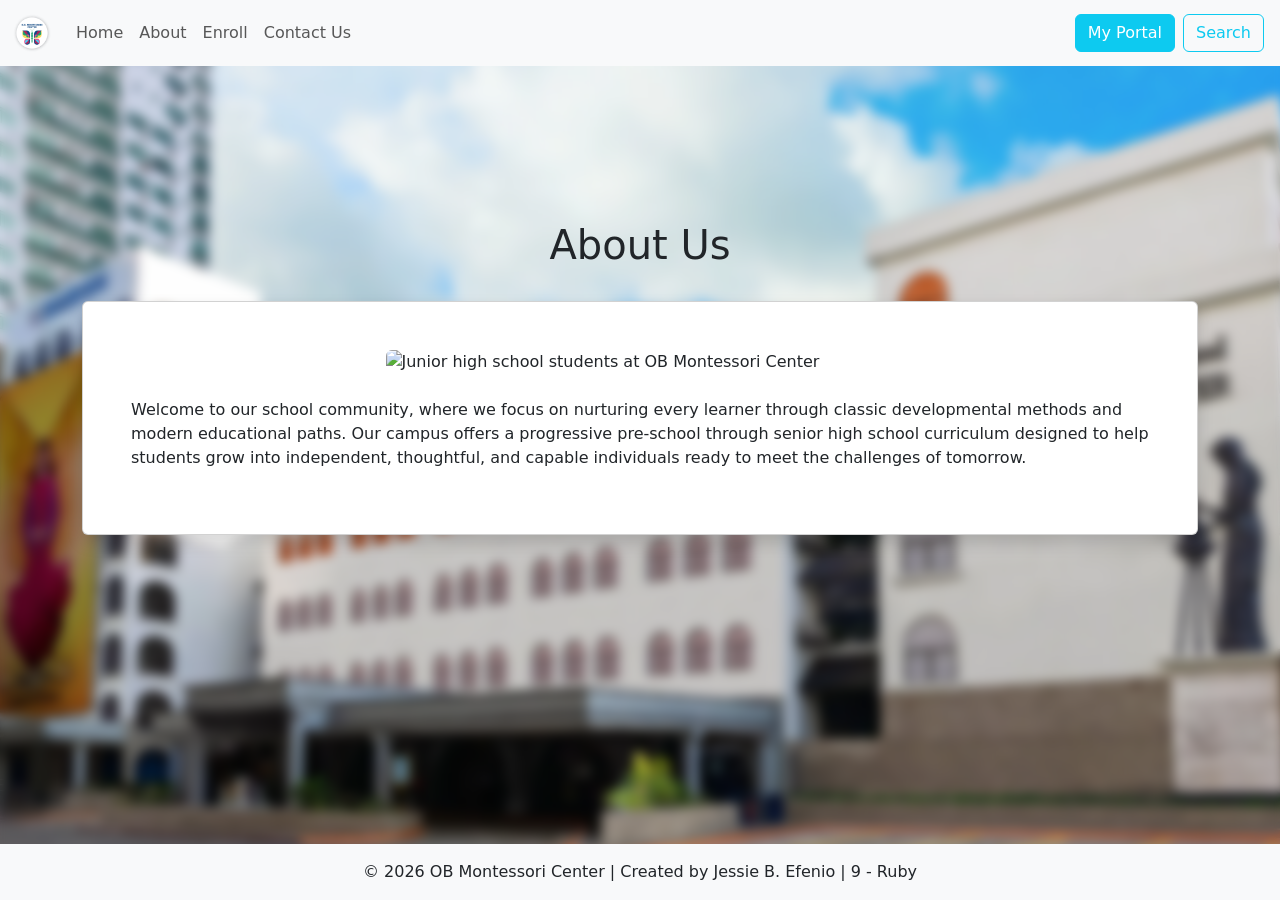
==== about.html @ 29ff81d5 "Add files via upload" ====
<!DOCTYPE html>
<html lang="en">
<head>
	<meta charset="UTF-8">
	<meta name="viewport" content="width=device-width, initial-scale=1.0">
	<title>Q2 Drill 2</title>

    <!-- Latest compiled and minified CSS -->
    <link href="https://cdn.jsdelivr.net/npm/bootstrap@5.3.8/dist/css/bootstrap.min.css" rel="stylesheet">

    <!-- CSS -->
    <link rel="stylesheet" href="style.css">

    <!-- Latest compiled JavaScript -->
    <script src="https://cdn.jsdelivr.net/npm/bootstrap@5.3.8/dist/js/bootstrap.bundle.min.js"></script>
</head>
<body>

    <nav class="navbar navbar-expand-sm bg-light">
    <div class="container-fluid">
        <a class="navbar-brand" href="javascript:void(0)">
            <img src="oblogo.png" height="40">
        </a>
        <button class="navbar-toggler" type="button" data-bs-toggle="collapse" data-bs-target="#mynavbar">
        <span class="navbar-toggler-icon"></span>
        </button>
        <div class="collapse navbar-collapse" id="mynavbar">
        <ul class="navbar-nav me-auto">
            <li class="nav-item">
            <a class="nav-link" href="index.html">Home</a>
            </li>
            <li class="nav-item">
            <a class="nav-link" href="about.html">About</a>
            </li>
            <li class="nav-item">
            <a class="nav-link" href="enroll.html">Enroll</a>
            </li>
            <li class="nav-item">
            <a class="nav-link" href="contact.html">Contact Us</a>
            </li>
        </ul>
            <button class="btn btn-info text-white m-1" type="button">My Portal</button>
        <form class="d-flex">
            <button class="btn btn-outline-info text-info m-1" type="button">Search</button>
        </form>
        </div>
    </div>
    </nav>

    <div class="container center">
        <h1 class="text-dark text-center">About Us</h1>
        <br>
        <div class="card welcome-box p-4 p-md-5 shadow">
            <img class="img-fluid w-50 mx-auto rounded mb-4" src="https://images.squarespace-cdn.com/content/v1/664c7ae50eea9c731b37e817/4069ea7e-83d6-4367-8825-71aa1ad6b88d/JUNIOR+HIGH+SCHOOL+PROGRAM+-+HERO+IMAGE+-+JAR_3329a.jpg" alt="Junior high school students at OB Montessori Center">
            <p>Welcome to our school community, where we focus on nurturing every learner through classic developmental methods and modern educational paths. Our campus offers a progressive pre-school through senior high school curriculum designed to help students grow into independent, thoughtful, and capable individuals ready to meet the challenges of tomorrow.</p>
        </div>
    </div>

   <footer class="bg-light text-dark text-center p-3">
    <p class="mb-0">
        © 2026 OB Montessori Center | Created by Jessie B. Efenio | 9 - Ruby
    </p>
    </footer>

</body>
</html>
---- style.css ----
body {
    min-height: 100vh;
    display: flex;
    flex-direction: column;
    background-image: url("obmcbg.png");
    background-size: cover;
    background-position: center;
    background-repeat: no-repeat;
    background-attachment: fixed;
}

body::before {
    content: "";
    position: fixed;
    inset: -8px;
    z-index: -1;
    background: url("obmcbg.png") center / cover no-repeat;
    filter: blur(6px);
}

.container.center {
    margin-top: auto;
    margin-bottom: auto;
}

footer {
    margin-top: auto;
    text-align: center;
}
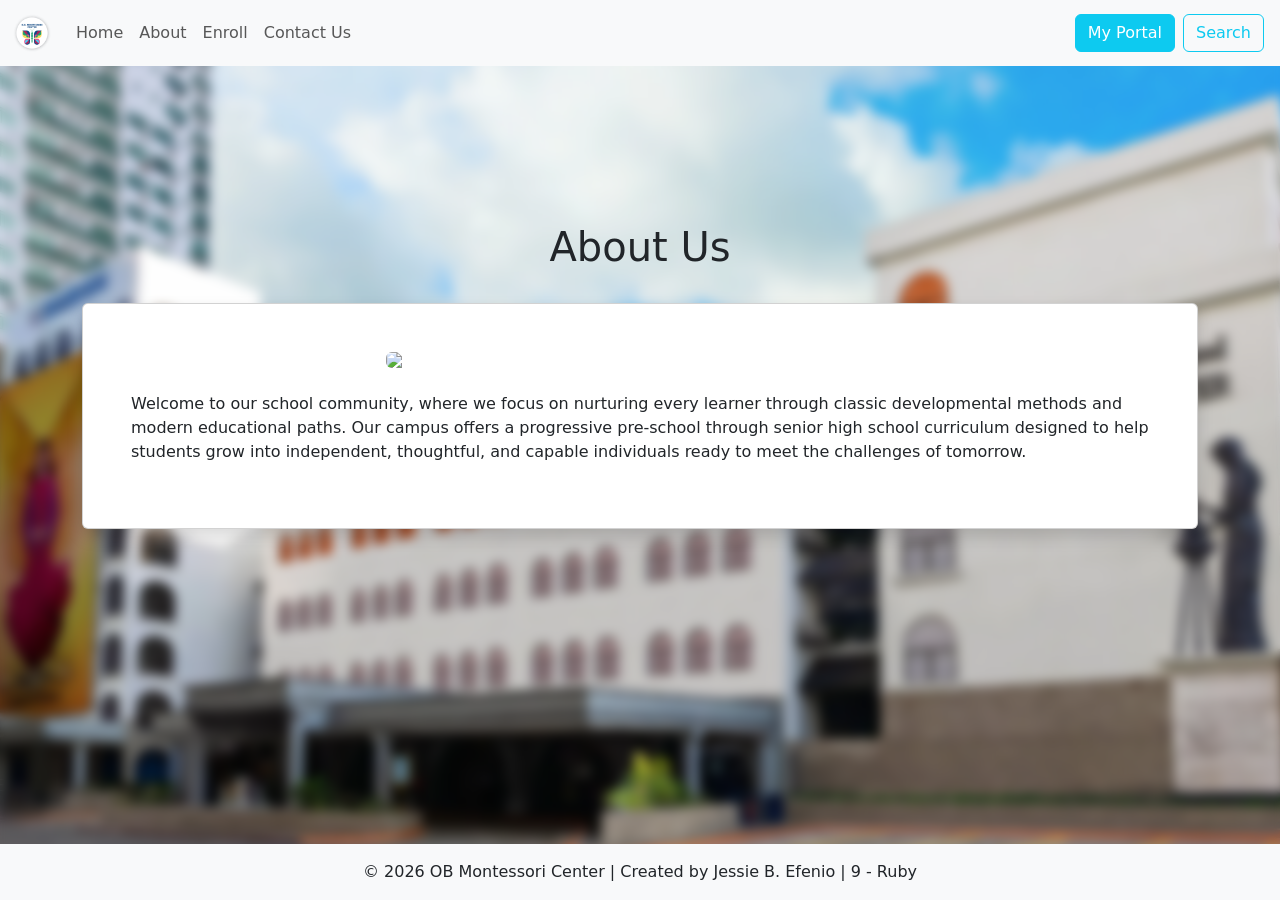
==== commit 23273bac: "Update about.html" ====
--- a/about.html
+++ b/about.html
@@ -51,7 +51,7 @@
         <h1 class="text-dark text-center">About Us</h1>
         <br>
         <div class="card welcome-box p-4 p-md-5 shadow">
-            <img class="img-fluid w-50 mx-auto rounded mb-4" src="https://images.squarespace-cdn.com/content/v1/664c7ae50eea9c731b37e817/4069ea7e-83d6-4367-8825-71aa1ad6b88d/JUNIOR+HIGH+SCHOOL+PROGRAM+-+HERO+IMAGE+-+JAR_3329a.jpg" alt="Junior high school students at OB Montessori Center">
+            <img class="img-fluid w-50 mx-auto rounded mb-4" src="https://images.squarespace-cdn.com/content/v1/664c7ae50eea9c731b37e817/4069ea7e-83d6-4367-8825-71aa1ad6b88d/JUNIOR+HIGH+SCHOOL+PROGRAM+-+HERO+IMAGE+-+JAR_3329a.jpg">
             <p>Welcome to our school community, where we focus on nurturing every learner through classic developmental methods and modern educational paths. Our campus offers a progressive pre-school through senior high school curriculum designed to help students grow into independent, thoughtful, and capable individuals ready to meet the challenges of tomorrow.</p>
         </div>
     </div>
@@ -63,4 +63,4 @@
     </footer>
 
 </body>
-</html>+</html>
